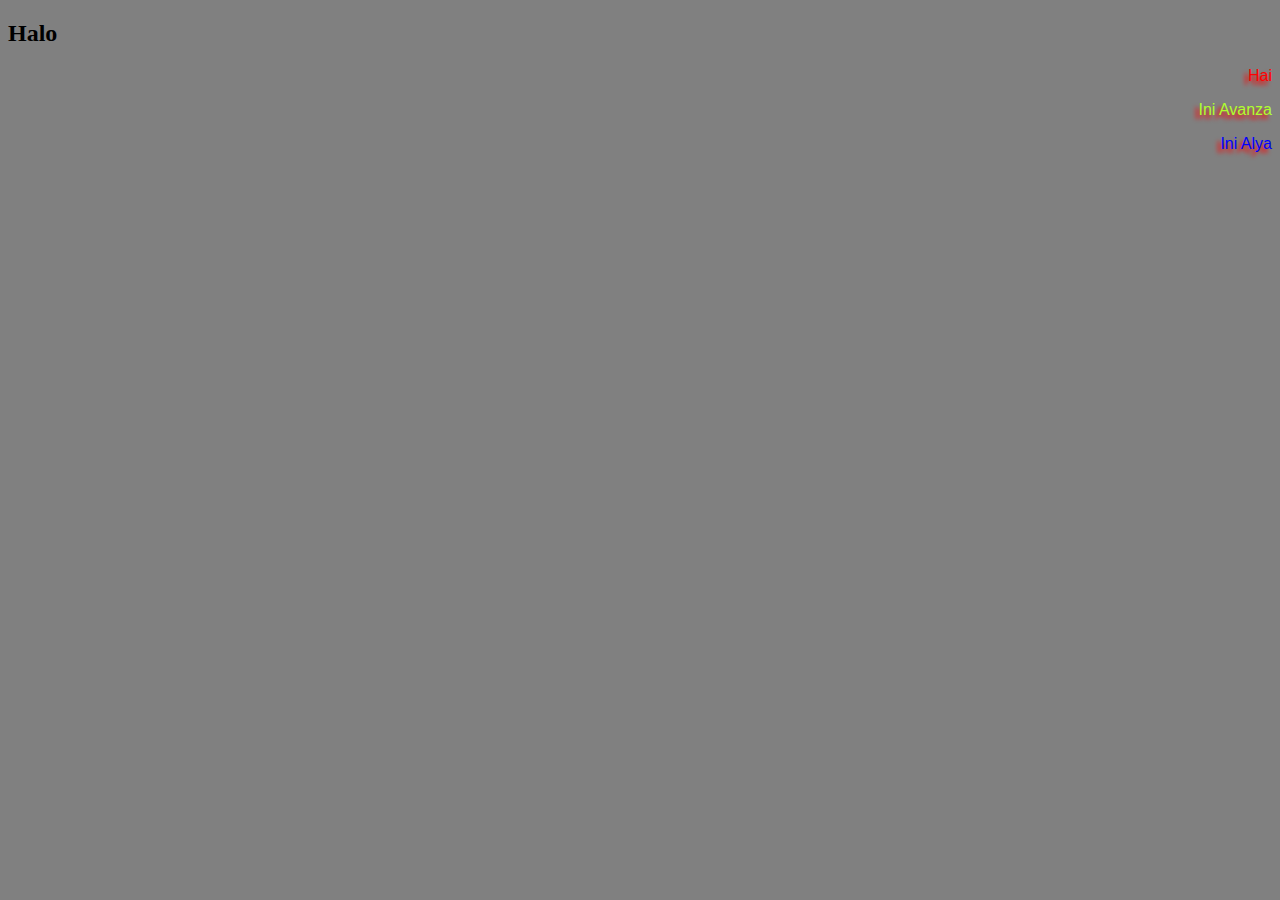
==== pertemuan3/index.html @ 21a9df6c "fivth commit" ====
<!DOCTYPE html>
<html lang="en">
<head>
    <meta charset="UTF-8">
    <meta name="viewport" content="width=device-width, initial-scale=1.0">
    <title>Web Test</title>
    <style>
        body {
            background-color: gray;
        }
        h2 {
            color: rgb(0, 0, 255%);
        }
        p {
            color: red;
            font-family: Arial, Helvetica, sans-serif;
            text-shadow: -4px 4px 4px red;
            text-align: right;
        }
        .mobil {
            color: blue;
        }
        #avanza {
            color: greenyellow;
        }
    </style>
</head>
<body>
    <h2>Halo</h2>
    <p>Hai</p>
    <p class="mobil" id="avanza">Ini Avanza</p>
    <p class="mobil" id="alya">Ini Alya</p>
</body>
</html>
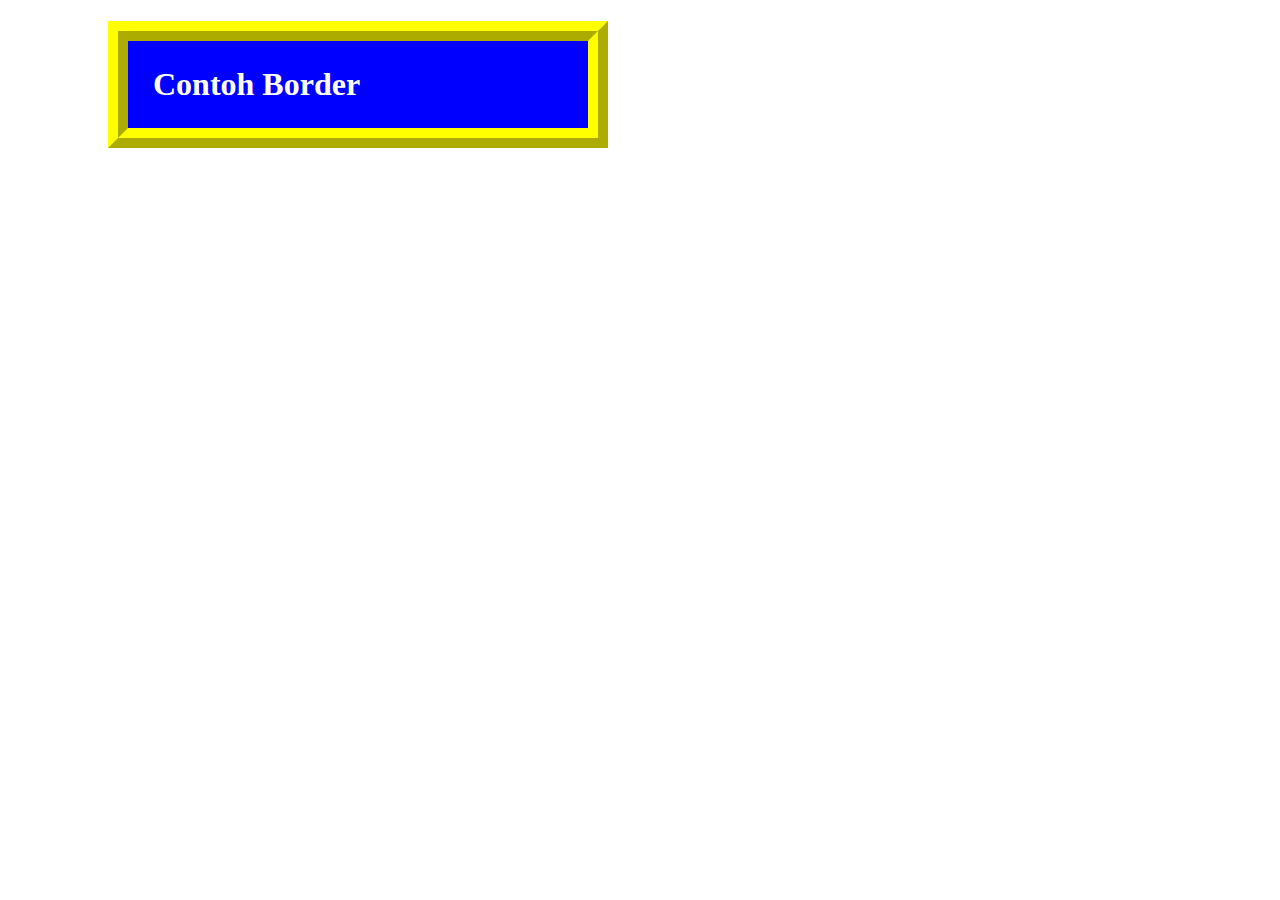
==== commit e851fc5d: "sixth commit" ====
--- a/pertemuan3/index.html
+++ b/pertemuan3/index.html
@@ -5,30 +5,22 @@
     <meta name="viewport" content="width=device-width, initial-scale=1.0">
     <title>Web Test</title>
     <style>
-        body {
-            background-color: gray;
+        div {
+            width: 500px;
+            height: 400px;
+            margin-left: 100px;
         }
-        h2 {
-            color: rgb(0, 0, 255%);
-        }
-        p {
-            color: red;
-            font-family: Arial, Helvetica, sans-serif;
-            text-shadow: -4px 4px 4px red;
-            text-align: right;
-        }
-        .mobil {
-            color: blue;
-        }
-        #avanza {
-            color: greenyellow;
+        h1 {
+            color: white;
+            background-color: blue;
+            padding: 25px;
+            border: 20px ridge yellow;
         }
     </style>
 </head>
 <body>
-    <h2>Halo</h2>
-    <p>Hai</p>
-    <p class="mobil" id="avanza">Ini Avanza</p>
-    <p class="mobil" id="alya">Ini Alya</p>
+    <div>
+        <h1>Contoh Border</h1>
+    </div>
 </body>
 </html>